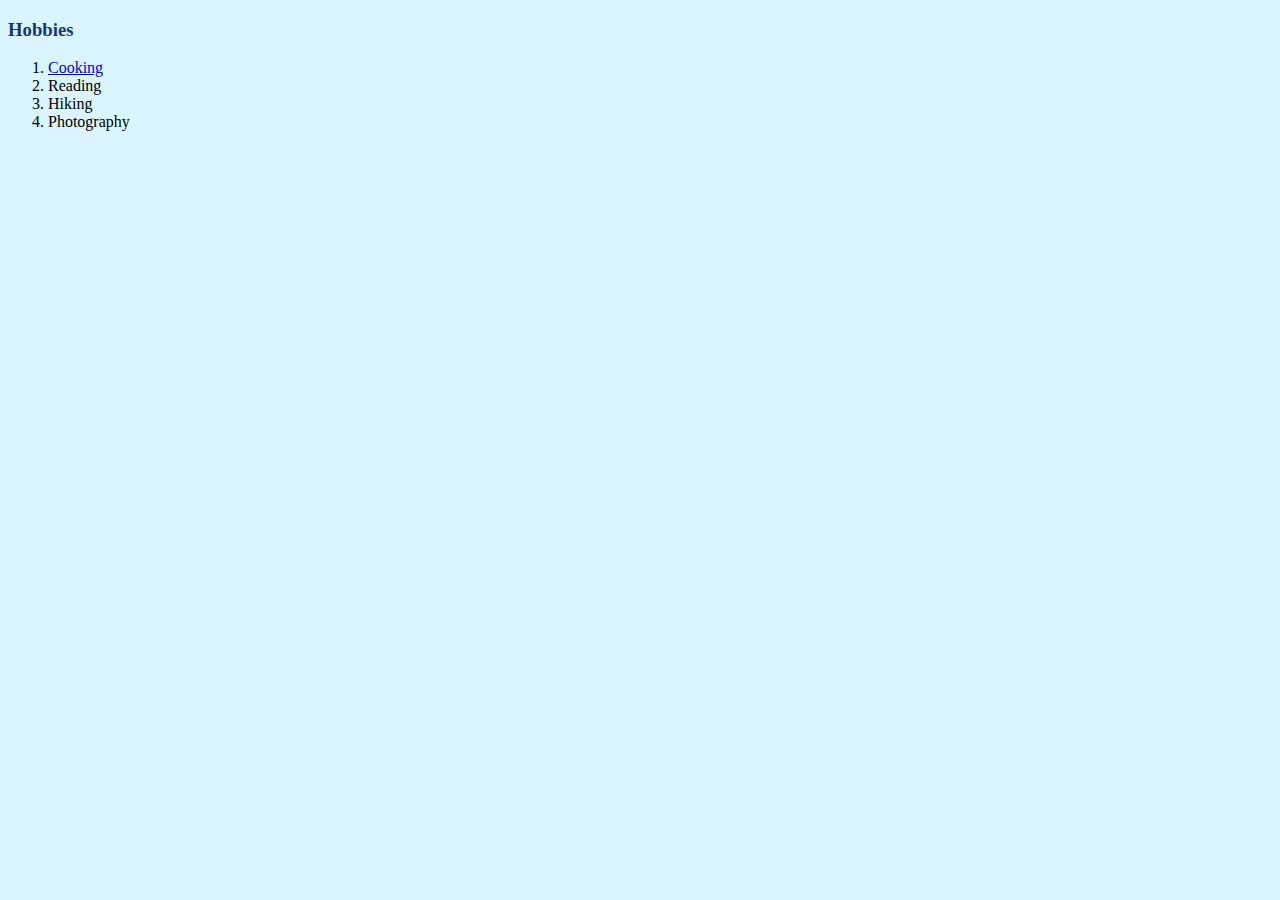
==== hobbies.html @ b45e5369 "Add files via upload" ====
<!DOCTYPE html>
<html lang="en">
    <head> <meta charset="UTF-8">
    <title>Hobbies</title>
    <link rel="stylesheet" href="styles.css">
    </head>
    <body>
        <h3>Hobbies</h3>
        <ol>
            <li><a href="https://www.pinterest.com/danyellebrown777/yummy-recipes/">Cooking</a></li>
            <li>Reading</li>
            <li>Hiking</li>
            <li>Photography</li>
        </ol>
    </body>
</html>
---- styles.css ----
body {
    background-color: #DAF5FF;  
} 

hr {
    border-style: none; 
    border-top: dotted;
    border-color: #19376D;
    border-width: 7px;
    width: 5%;
}  

h1 {
    color: #19376D;
}

h3 {
    color: #19376D;
}
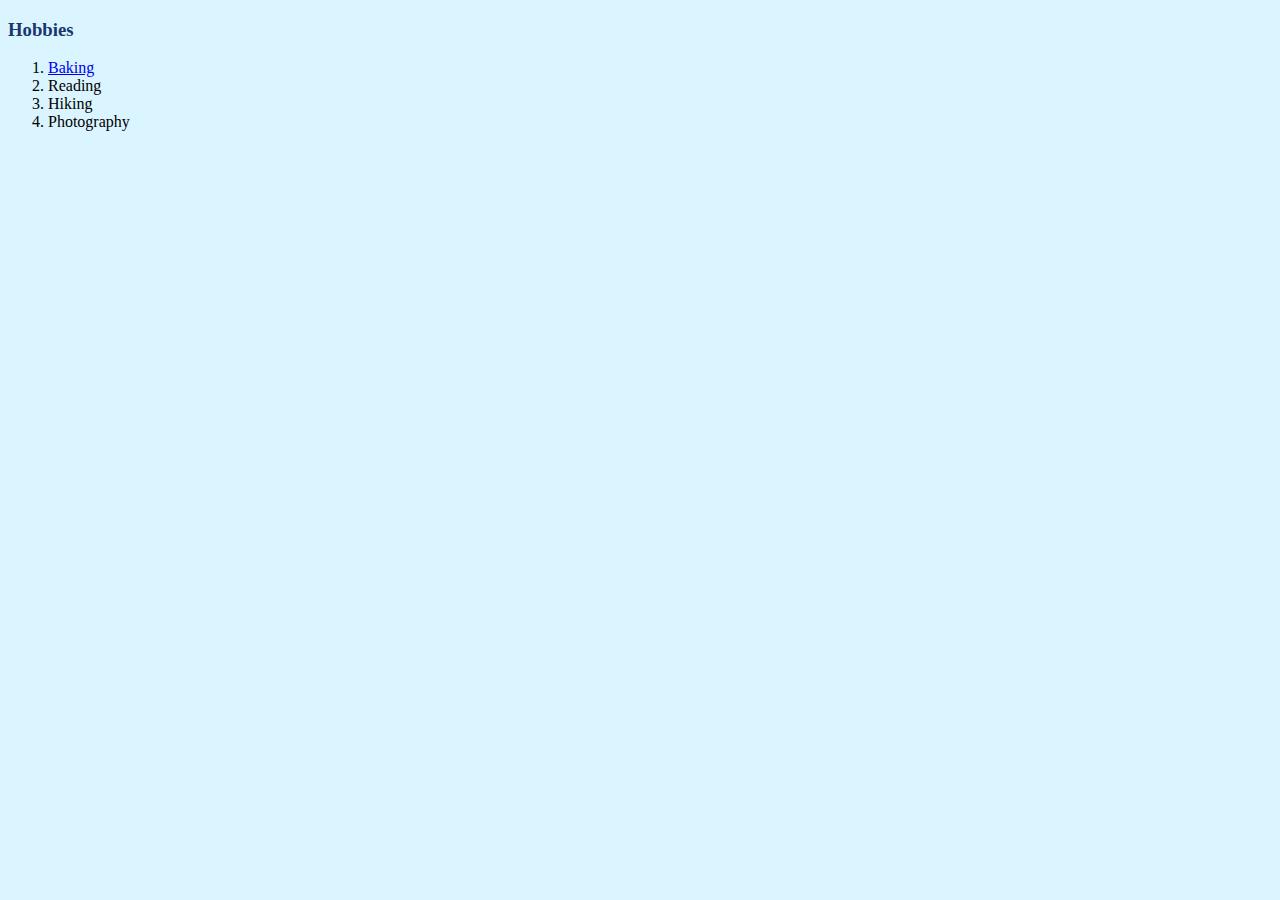
==== commit cb39f5e0: "Update hobbies.html" ====
--- a/hobbies.html
+++ b/hobbies.html
@@ -7,10 +7,10 @@
     <body>
         <h3>Hobbies</h3>
         <ol>
-            <li><a href="https://www.pinterest.com/danyellebrown777/yummy-recipes/">Cooking</a></li>
+            <li><a href="https://www.pinterest.com">Baking</a></li>
             <li>Reading</li>
             <li>Hiking</li>
             <li>Photography</li>
         </ol>
     </body>
-</html>+</html>
